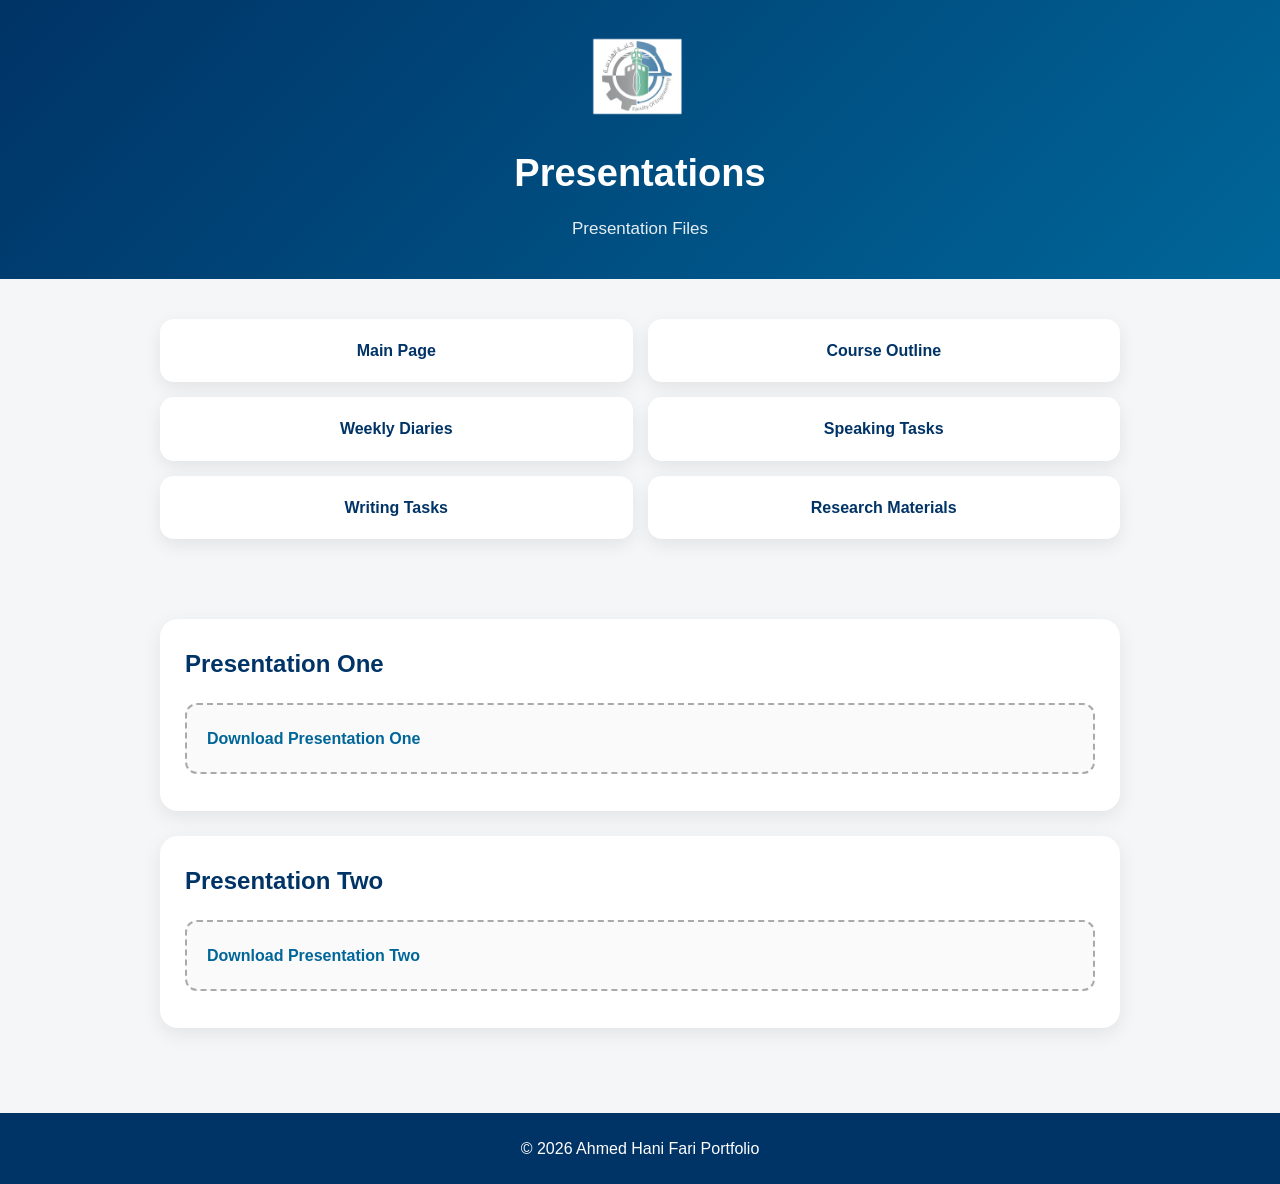
==== presentations.html @ ac5a8716 "Added website files" ====
<!DOCTYPE html>
<html lang="en">
<head>
    <meta charset="UTF-8">
    <meta name="viewport" content="width=device-width, initial-scale=1.0">
    <title>Presentations</title>
    <link rel="stylesheet" href="style.css">
</head>
<body>

<header class="main-header">
    <img src="images/kau-logo.png" class="logo" alt="KAU Logo">
    <h1>Presentations</h1>
    <p>Presentation Files</p>
</header>

<nav class="menu">
    <a href="index.html">Main Page</a>
    <a href="course-outline.html">Course Outline</a>
    <a href="weekly-diaries.html">Weekly Diaries</a>
    <a href="speaking-tasks.html">Speaking Tasks</a>
    <a href="writing-tasks.html">Writing Tasks</a>
    <a href="research-materials.html">Research Materials</a>
</nav>

<main class="page">

    <div class="section-card">
        <h3>Presentation One</h3>
        <div class="upload-box">
            <a href="files/presentation-1.pptx" download>Download Presentation One</a>
        </div>
    </div>

    <div class="section-card">
        <h3>Presentation Two</h3>
        <div class="upload-box">
            <a href="files/presentation-2.pptx" download>Download Presentation Two</a>
        </div>
    </div>

</main>

<footer>
    <p>© 2026 Ahmed Hani Fari Portfolio</p>
</footer>

</body>
</html>
---- style.css ----
*{
    margin: 0;
    padding: 0;
    box-sizing: border-box;
}

html{
    scroll-behavior: smooth;
}

body{
    font-family: Arial, sans-serif;
    background: #f4f6f8;
    color: #222;
    line-height: 1.7;
}

/* HEADER */

.main-header{
    background: linear-gradient(135deg, #003366, #006699);
    color: white;
    text-align: center;
    padding: 35px 20px;
    animation: fadeDown 1s ease;
}

.logo{
    width: 110px;
    margin-bottom: 15px;
    transition: 0.4s;
}

.logo:hover{
    transform: scale(1.08);
}

.main-header h1{
    font-size: 38px;
    margin-bottom: 10px;
}

.main-header p{
    font-size: 17px;
    opacity: 0.9;
}

/* HERO */

.hero{
    max-width: 900px;
    margin: 35px auto;
    padding: 20px;
    text-align: center;
    animation: fadeUp 1s ease;
}

.hero h2{
    font-size: 36px;
    color: #003366;
    margin-bottom: 10px;
}

.subtitle{
    color: #666;
    margin-bottom: 30px;
    font-size: 18px;
}

.info-card{
    background: white;
    padding: 30px;
    border-radius: 18px;
    box-shadow: 0 8px 25px rgba(0,0,0,0.1);
    text-align: left;
    transition: 0.3s;
}

.info-card:hover{
    transform: translateY(-5px);
}

.info-card p{
    margin-bottom: 12px;
    font-size: 17px;
}

/* NAVIGATION */

.menu{
    max-width: 1000px;
    margin: 20px auto 40px;
    padding: 20px;
    display: grid;
    grid-template-columns: repeat(2, 1fr);
    gap: 15px;
}

.menu a{
    background: white;
    color: #003366;
    text-decoration: none;
    padding: 18px;
    border-radius: 14px;
    text-align: center;
    font-weight: bold;
    box-shadow: 0 6px 18px rgba(0,0,0,0.08);
    transition: 0.3s;
}

.menu a:hover{
    background: #003366;
    color: white;
    transform: translateY(-5px) scale(1.02);
}

/* PAGE */

.page{
    max-width: 1000px;
    margin: 30px auto;
    padding: 20px;
}

/* CARDS */

.section-card{
    background: white;
    padding: 25px;
    margin-bottom: 25px;
    border-radius: 18px;
    box-shadow: 0 6px 20px rgba(0,0,0,0.08);
    animation: fadeUp 0.8s ease;
    transition: 0.3s;
}

.section-card:hover{
    transform: translateY(-4px);
}

.section-card h3{
    color: #003366;
    margin-bottom: 18px;
    font-size: 24px;
}

/* UPLOAD BOX */

.upload-box{
    border: 2px dashed #aaa;
    padding: 20px;
    border-radius: 12px;
    margin: 12px 0;
    background: #fafafa;
    transition: 0.3s;
}

.upload-box:hover{
    border-color: #006699;
    background: #f1f8fc;
}

.upload-box a{
    color: #006699;
    text-decoration: none;
    font-weight: bold;
}

.upload-box a:hover{
    text-decoration: underline;
}

/* IMAGES */

.work-img{
    width: 100%;
    max-width: 800px;
    display: block;
    margin: 15px auto;
    border-radius: 14px;
    box-shadow: 0 6px 18px rgba(0,0,0,0.12);
    transition: 0.4s;
}

.work-img:hover{
    transform: scale(1.02);
}

/* EMPTY TEXT */

.empty-text{
    color: #777;
    font-style: italic;
}

/* FOOTER */

footer{
    text-align: center;
    padding: 22px;
    background: #003366;
    color: white;
    margin-top: 40px;
}

/* ANIMATIONS */

@keyframes fadeUp{
    from{
        opacity: 0;
        transform: translateY(25px);
    }

    to{
        opacity: 1;
        transform: translateY(0);
    }
}

@keyframes fadeDown{
    from{
        opacity: 0;
        transform: translateY(-25px);
    }

    to{
        opacity: 1;
        transform: translateY(0);
    }
}

/* MOBILE RESPONSIVE */

@media(max-width: 768px){

    .main-header h1{
        font-size: 28px;
    }

    .hero h2{
        font-size: 28px;
    }

    .subtitle{
        font-size: 16px;
    }

    .info-card{
        padding: 20px;
    }

    .info-card p{
        font-size: 15px;
    }

    .menu{
        grid-template-columns: 1fr;
    }

    .menu a{
        padding: 16px;
        font-size: 15px;
    }

    .section-card{
        padding: 18px;
    }

    .section-card h3{
        font-size: 20px;
    }

    .upload-box{
        padding: 16px;
    }

    .logo{
        width: 85px;
    }
}
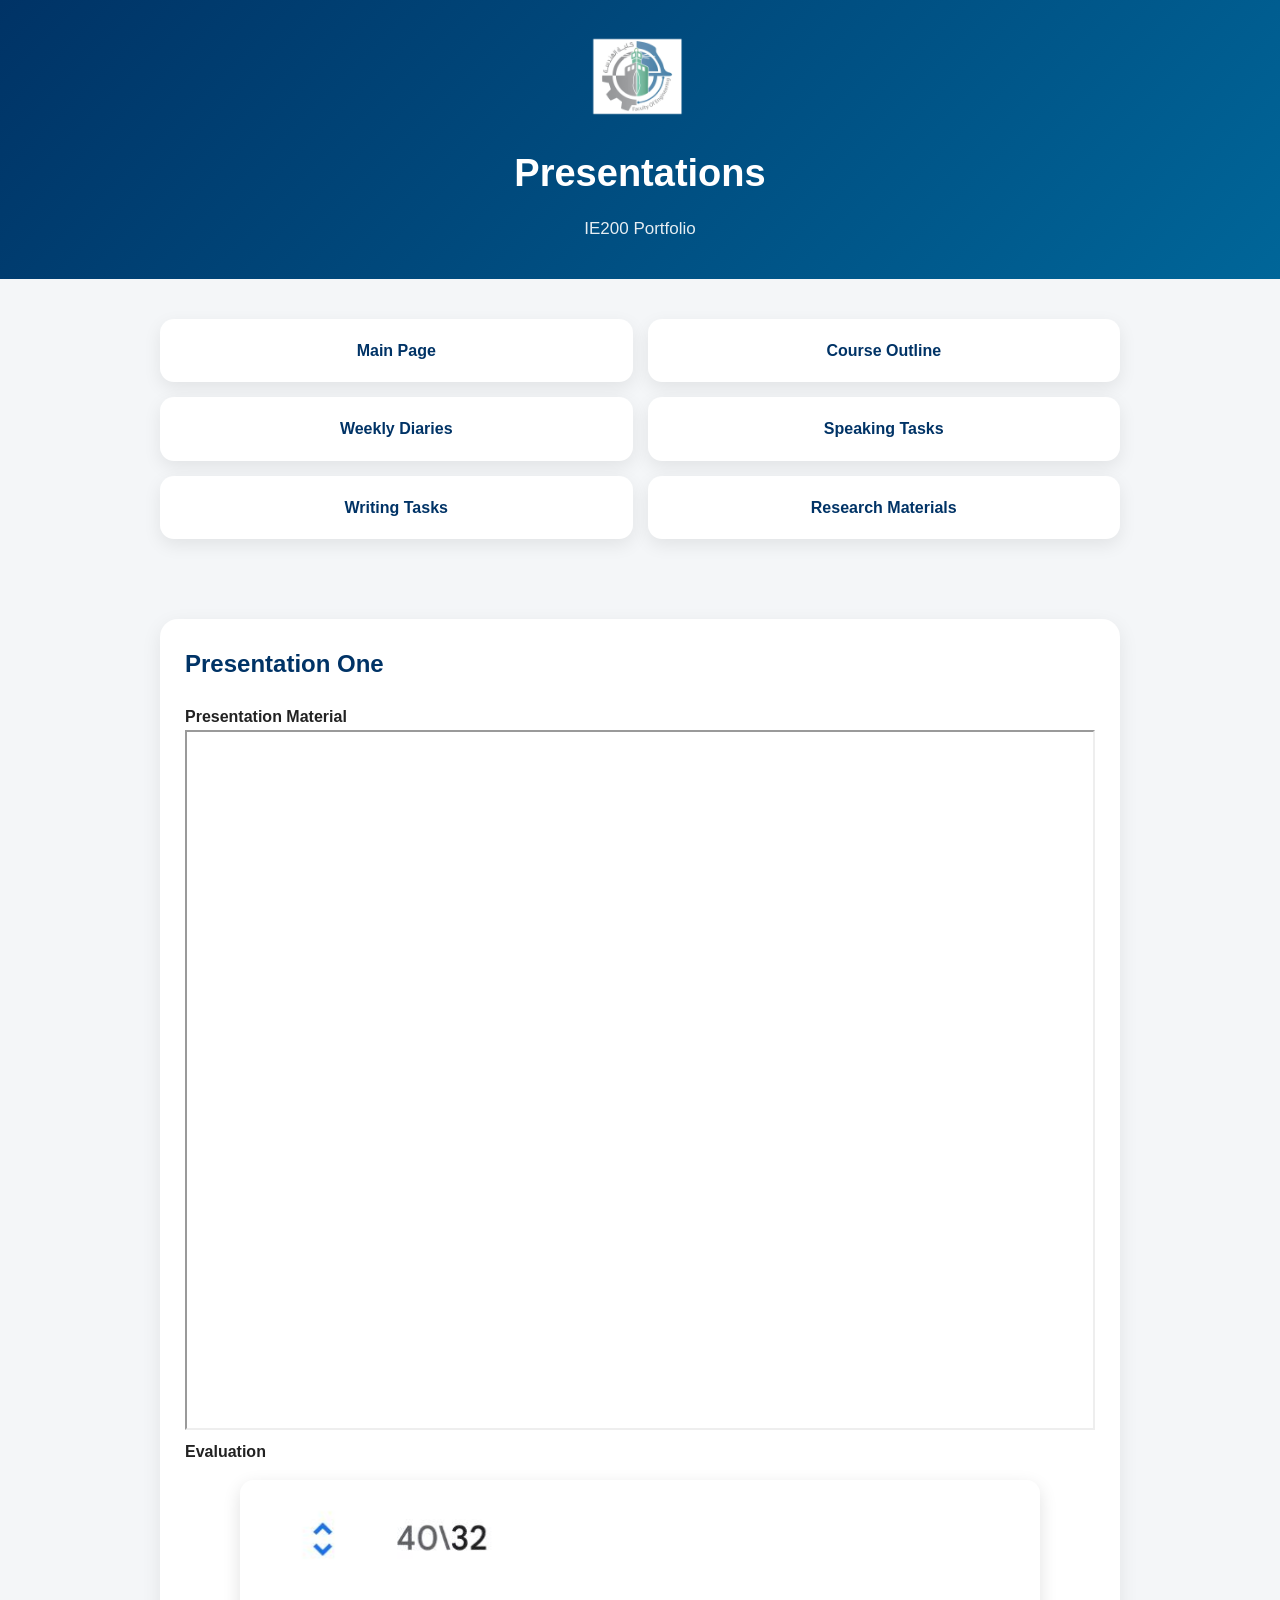
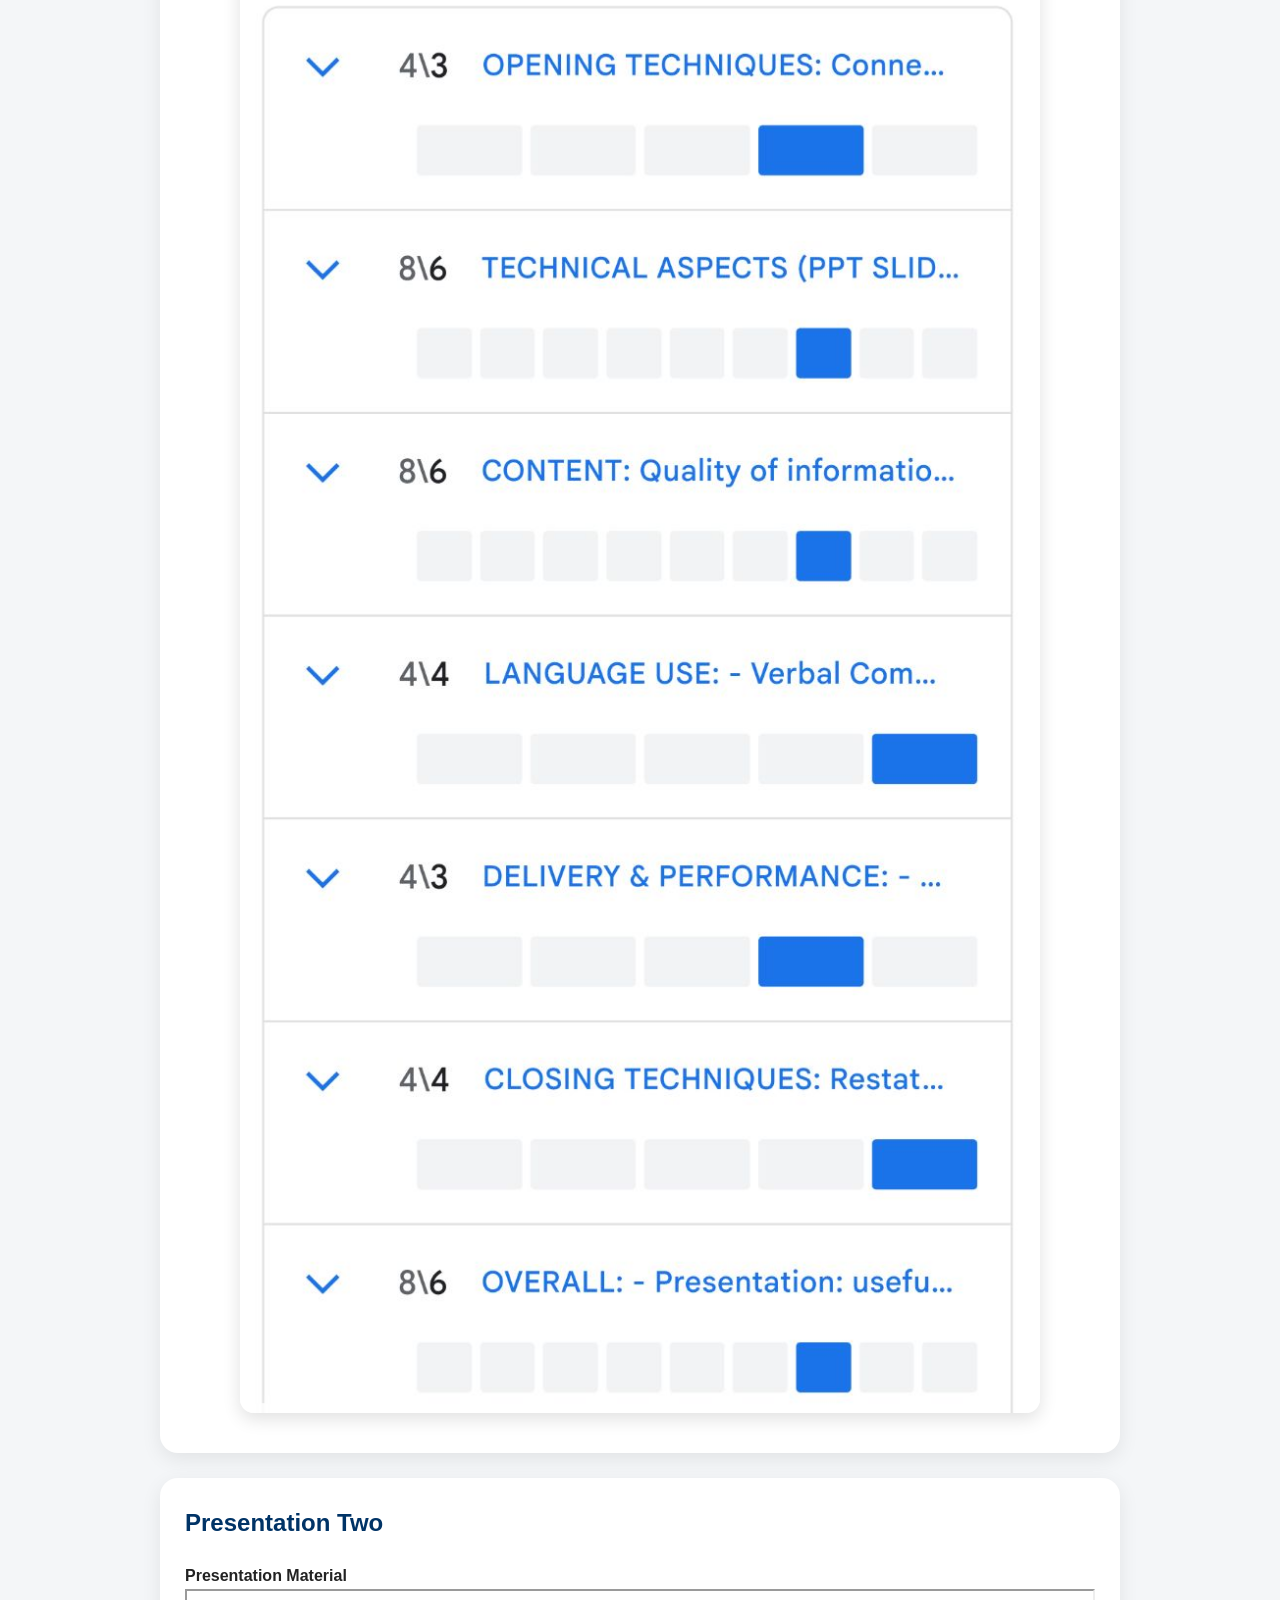
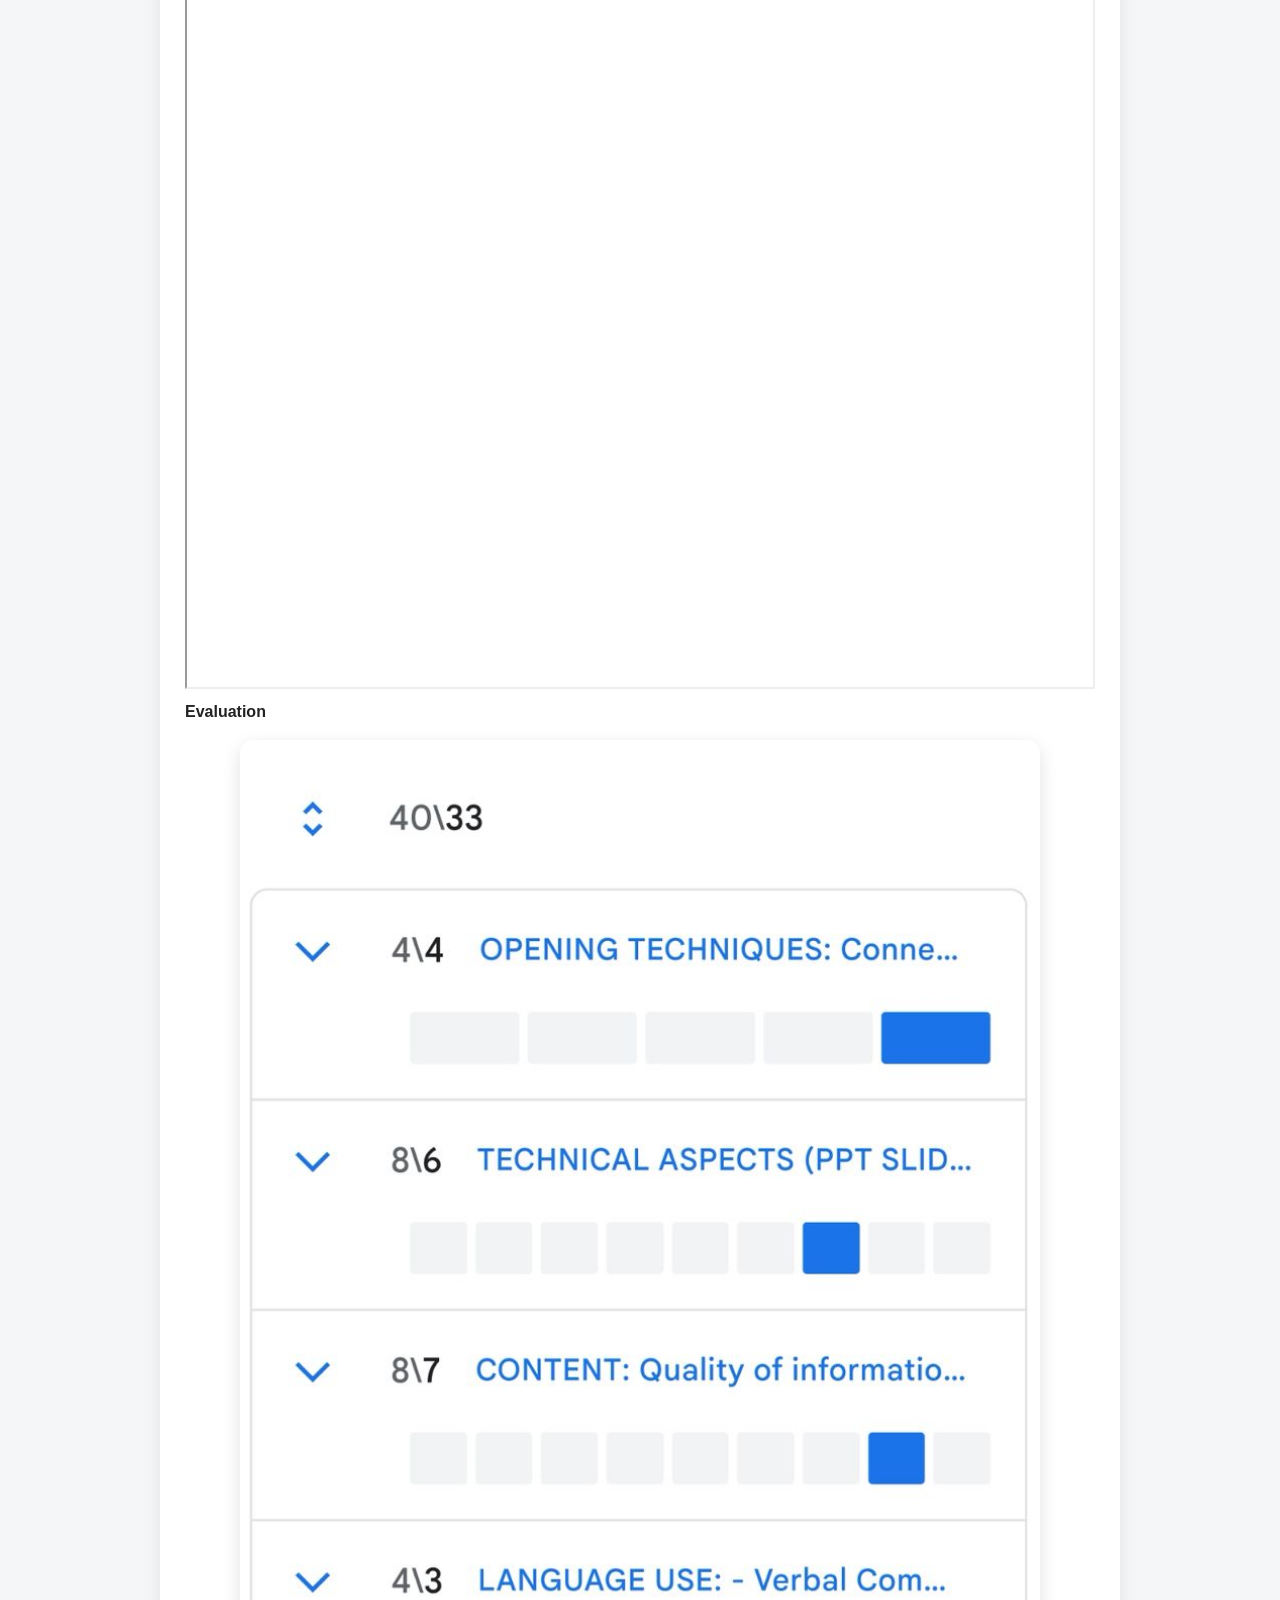
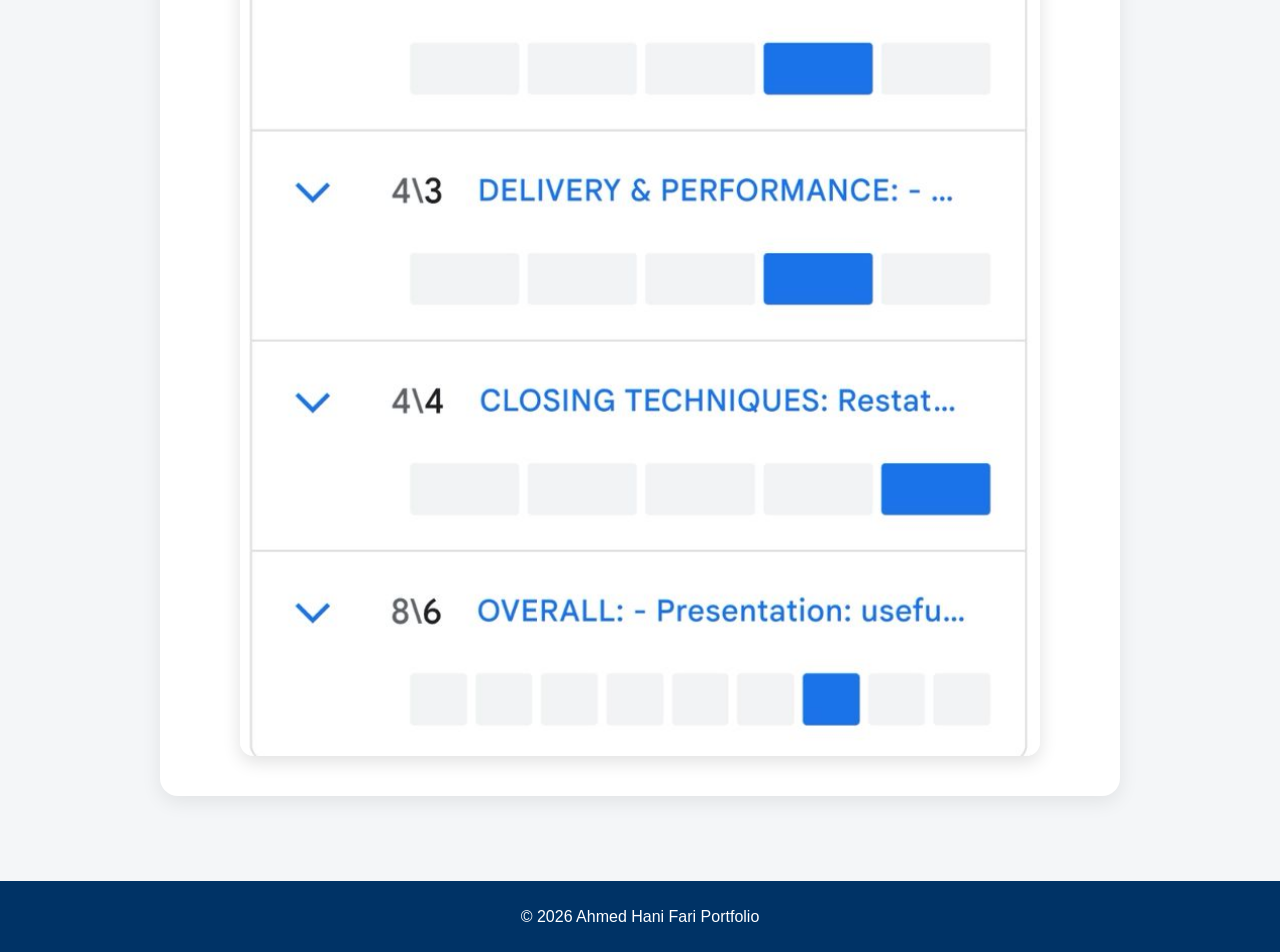
==== commit 5bc7bc29: "Added website files" ====
--- a/presentations.html
+++ b/presentations.html
@@ -11,7 +11,7 @@
 <header class="main-header">
     <img src="images/kau-logo.png" class="logo" alt="KAU Logo">
     <h1>Presentations</h1>
-    <p>Presentation Files</p>
+    <p>IE200 Portfolio</p>
 </header>
 
 <nav class="menu">
@@ -27,16 +27,22 @@
 
     <div class="section-card">
         <h3>Presentation One</h3>
-        <div class="upload-box">
-            <a href="files/presentation-1.pptx" download>Download Presentation One</a>
-        </div>
+
+        <h4>Presentation Material</h4>
+        <iframe src="files/presentation1-material.pdf" width="100%" height="700px"></iframe>
+
+        <h4>Evaluation</h4>
+        <img src="images/presentation1-evaluation.jpeg" alt="Presentation One Evaluation" class="work-img">
     </div>
 
     <div class="section-card">
         <h3>Presentation Two</h3>
-        <div class="upload-box">
-            <a href="files/presentation-2.pptx" download>Download Presentation Two</a>
-        </div>
+
+        <h4>Presentation Material</h4>
+        <iframe src="files/presentation2-material.pdf" width="100%" height="700px"></iframe>
+
+        <h4>Evaluation</h4>
+        <img src="images/presentation2-evaluation.jpeg" alt="Presentation Two Evaluation" class="work-img">
     </div>
 
 </main>
